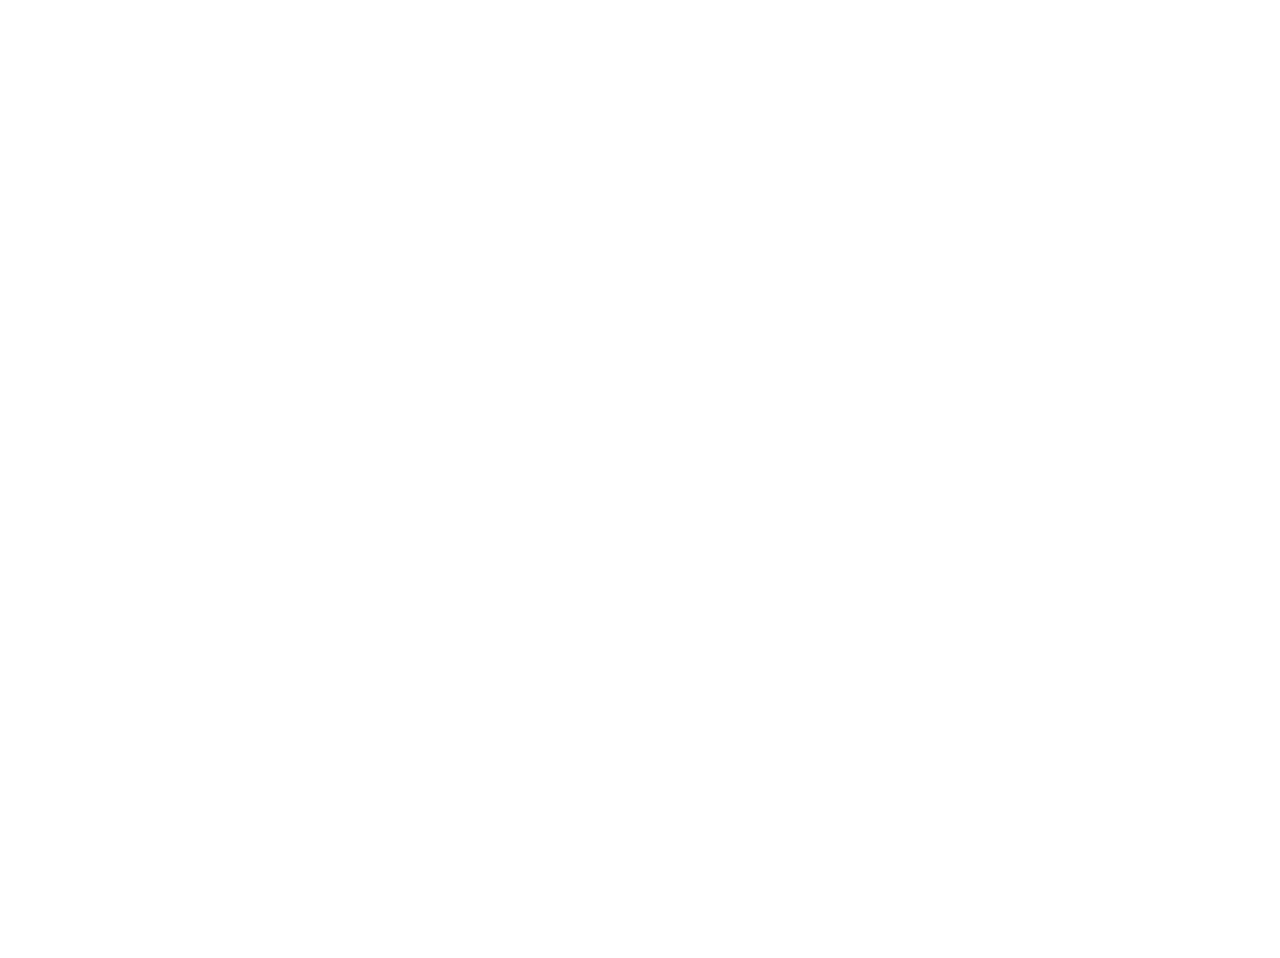
==== before.html @ 5e61c1d3 "smoke.js" ====
<!DOCTYPE html>
<html lang="en">
<head>
    <meta charset="UTF-8">
    <meta name="viewport" content="width=device-width, initial-scale=1.0">
    <link rel="stylesheet" href="before.css">
    <title>Aleix Blanco</title>
</head>
<body>
    <div class="container_principal">
        <canvas id="canvas">
            
        </canvas>
    </div>
    <script src="./lib/smoke.js"></script>
    <script src="before.js"></script>
</body>
</html>
---- before.css ----
@font-face {
    font-family: Anton;
    src: url('./Fonts/Anton/Anton-Regular.ttf');
}

@font-face {
    font-family: Source-Italic;
    src: url('./Fonts/Source_Code_Pro/SourceCodePro-Italic-VariableFont_wght.ttf');
}

@font-face {
    font-family: Source;
    src: url('./Fonts/Source_Code_Pro/SourceCodePro-VariableFont_wght.ttf');
}

@font-face {
    font-family: Press;
    src: url('./Fonts/Press_Start_2P/PressStart2P-Regular.ttf');
}
body{
    background-color: white;
    font-size: 60px;
    font-family: Source;
}
.container_principal{
    display: flex;
    justify-content: center;
    align-items: center;
    width: 100%;
    height: 100vh;
}
/* .presentacion{

} */
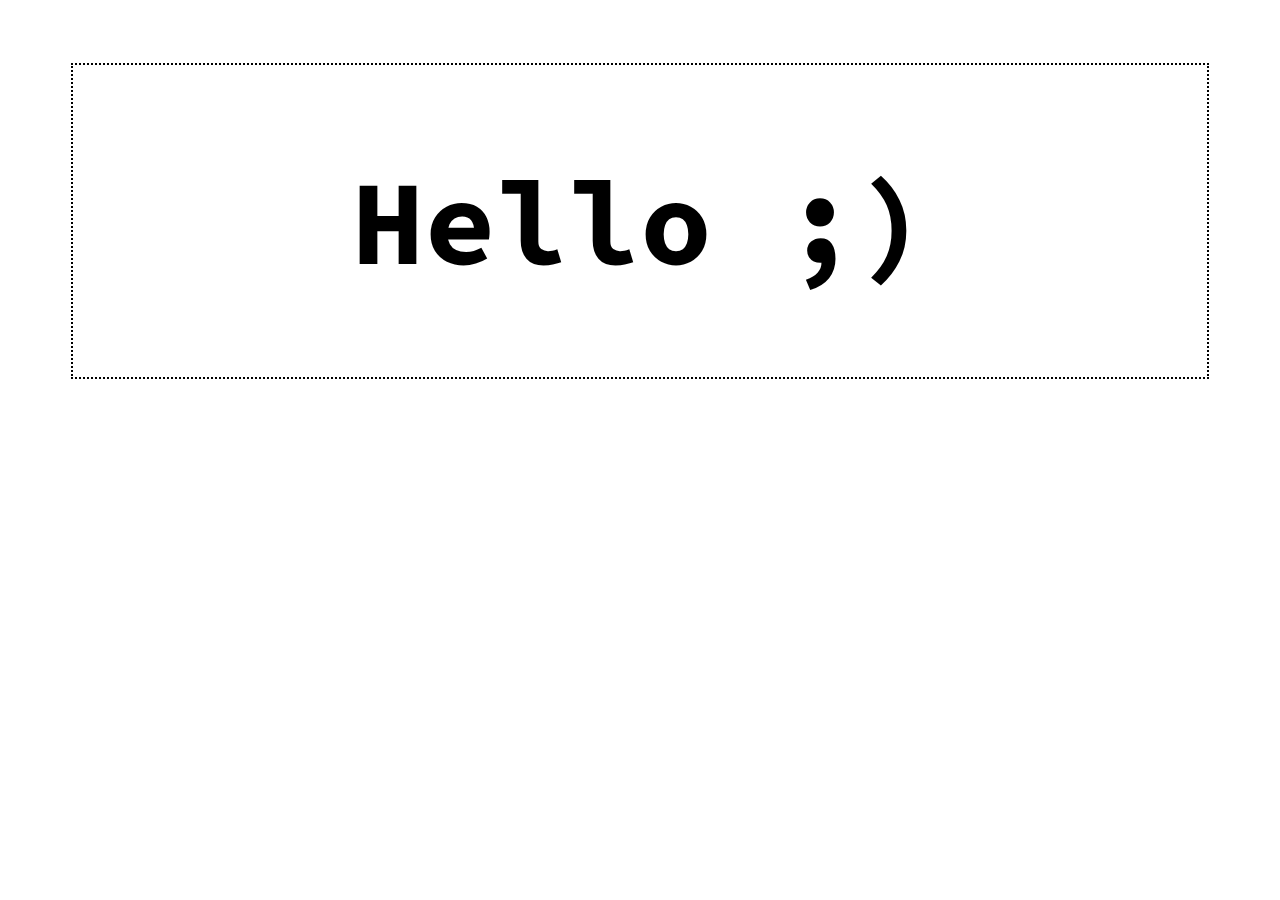
==== commit 3c12919b: "before.js lengiage changes" ====
--- a/before.html
+++ b/before.html
@@ -8,9 +8,8 @@
 </head>
 <body>
     <div class="container_principal">
-        <canvas id="canvas">
-            
-        </canvas>
+        <h1 id="titlePrincipal"></h1>
+        <div class="idiomas"></div>
     </div>
     <script src="./lib/smoke.js"></script>
     <script src="before.js"></script>
--- a/before.css
+++ b/before.css
@@ -26,9 +26,19 @@
     display: flex;
     justify-content: center;
     align-items: center;
+    flex-direction: column;
+    margin: 5%;
+    border: 2px dotted black;
+}
+.divES, .divEN{
+    width: 20%;
+    text-align: center;
+}
+.idiomas{
+    display: flex;
     width: 100%;
-    height: 100vh;
+    justify-content: center;
 }
-/* .presentacion{
 
-} */+
+
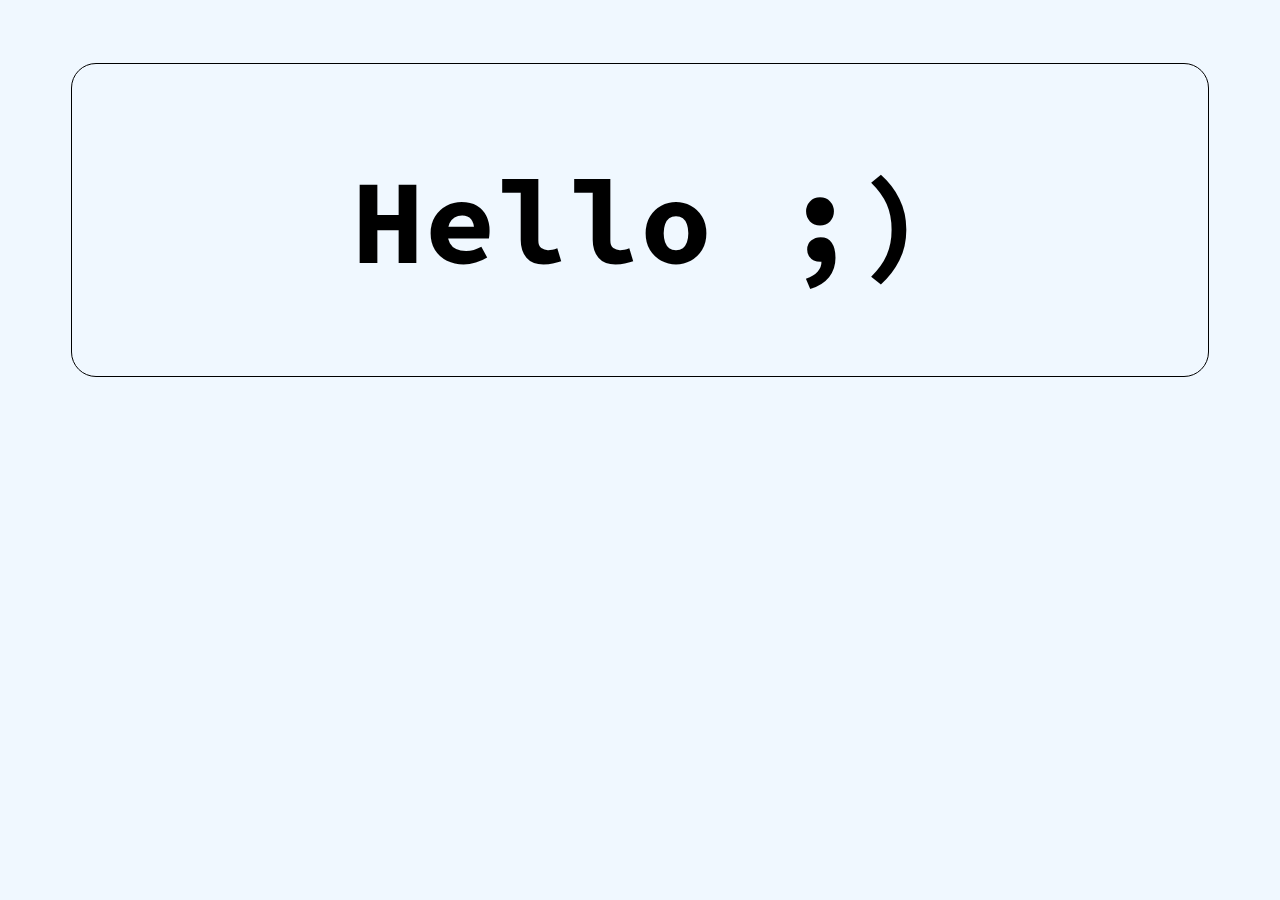
==== commit d68ef1c6: "div animation" ====
--- a/before.html
+++ b/before.html
@@ -7,7 +7,7 @@
     <title>Aleix Blanco</title>
 </head>
 <body>
-    <div class="container_principal">
+    <div class="container_principal bounce-in-top bg-pan-left">
         <h1 id="titlePrincipal"></h1>
         <div class="idiomas"></div>
     </div>
--- a/before.css
+++ b/before.css
@@ -1,44 +1,155 @@
 @font-face {
-    font-family: Anton;
-    src: url('./Fonts/Anton/Anton-Regular.ttf');
+  font-family: Anton;
+  src: url("./Fonts/Anton/Anton-Regular.ttf");
 }
 
 @font-face {
-    font-family: Source-Italic;
-    src: url('./Fonts/Source_Code_Pro/SourceCodePro-Italic-VariableFont_wght.ttf');
+  font-family: Source-Italic;
+  src: url("./Fonts/Source_Code_Pro/SourceCodePro-Italic-VariableFont_wght.ttf");
 }
 
 @font-face {
-    font-family: Source;
-    src: url('./Fonts/Source_Code_Pro/SourceCodePro-VariableFont_wght.ttf');
+  font-family: Source;
+  src: url("./Fonts/Source_Code_Pro/SourceCodePro-VariableFont_wght.ttf");
 }
 
 @font-face {
-    font-family: Press;
-    src: url('./Fonts/Press_Start_2P/PressStart2P-Regular.ttf');
+  font-family: Press;
+  src: url("./Fonts/Press_Start_2P/PressStart2P-Regular.ttf");
 }
-body{
-    background-color: white;
-    font-size: 60px;
-    font-family: Source;
+body {
+  background-color: white;
+  font-size: 60px;
+  font-family: Source;
+  background-color: aliceblue;
 }
-.container_principal{
-    display: flex;
-    justify-content: center;
-    align-items: center;
-    flex-direction: column;
-    margin: 5%;
-    border: 2px dotted black;
+.container_principal {
+  display: flex;
+  justify-content: center;
+  align-items: center;
+  flex-direction: column;
+  margin: 5%;
+  border: 0.5px solid black;
+  border-radius: 25px 25px 25px 25px;
 }
-.divES, .divEN{
-    width: 20%;
-    text-align: center;
+.divES,
+.divEN {
+  width: 20%;
+  text-align: center;
 }
-.idiomas{
-    display: flex;
-    width: 100%;
-    justify-content: center;
+.idiomas {
+  display: flex;
+  width: 100%;
+  justify-content: center;
 }
 
+.bounce-in-top {
+  -webkit-animation: bounce-in-top 1.1s cubic-bezier(0.55, 0.085, 0.68, 0.53)
+    both;
+  animation: bounce-in-top 1.1s cubic-bezier(0.55, 0.085, 0.68, 0.53) both;
+}
 
-
+@-webkit-keyframes bounce-in-top {
+  0% {
+    -webkit-transform: translateY(-500px);
+    transform: translateY(-500px);
+    -webkit-animation-timing-function: ease-in;
+    animation-timing-function: ease-in;
+    opacity: 0;
+  }
+  38% {
+    -webkit-transform: translateY(0);
+    transform: translateY(0);
+    -webkit-animation-timing-function: ease-out;
+    animation-timing-function: ease-out;
+    opacity: 1;
+  }
+  55% {
+    -webkit-transform: translateY(-65px);
+    transform: translateY(-65px);
+    -webkit-animation-timing-function: ease-in;
+    animation-timing-function: ease-in;
+  }
+  72% {
+    -webkit-transform: translateY(0);
+    transform: translateY(0);
+    -webkit-animation-timing-function: ease-out;
+    animation-timing-function: ease-out;
+  }
+  81% {
+    -webkit-transform: translateY(-28px);
+    transform: translateY(-28px);
+    -webkit-animation-timing-function: ease-in;
+    animation-timing-function: ease-in;
+  }
+  90% {
+    -webkit-transform: translateY(0);
+    transform: translateY(0);
+    -webkit-animation-timing-function: ease-out;
+    animation-timing-function: ease-out;
+  }
+  95% {
+    -webkit-transform: translateY(-8px);
+    transform: translateY(-8px);
+    -webkit-animation-timing-function: ease-in;
+    animation-timing-function: ease-in;
+  }
+  100% {
+    -webkit-transform: translateY(0);
+    transform: translateY(0);
+    -webkit-animation-timing-function: ease-out;
+    animation-timing-function: ease-out;
+  }
+}
+@keyframes bounce-in-top {
+  0% {
+    -webkit-transform: translateY(-500px);
+    transform: translateY(-500px);
+    -webkit-animation-timing-function: ease-in;
+    animation-timing-function: ease-in;
+    opacity: 0;
+  }
+  38% {
+    -webkit-transform: translateY(0);
+    transform: translateY(0);
+    -webkit-animation-timing-function: ease-out;
+    animation-timing-function: ease-out;
+    opacity: 1;
+  }
+  55% {
+    -webkit-transform: translateY(-65px);
+    transform: translateY(-65px);
+    -webkit-animation-timing-function: ease-in;
+    animation-timing-function: ease-in;
+  }
+  72% {
+    -webkit-transform: translateY(0);
+    transform: translateY(0);
+    -webkit-animation-timing-function: ease-out;
+    animation-timing-function: ease-out;
+  }
+  81% {
+    -webkit-transform: translateY(-28px);
+    transform: translateY(-28px);
+    -webkit-animation-timing-function: ease-in;
+    animation-timing-function: ease-in;
+  }
+  90% {
+    -webkit-transform: translateY(0);
+    transform: translateY(0);
+    -webkit-animation-timing-function: ease-out;
+    animation-timing-function: ease-out;
+  }
+  95% {
+    -webkit-transform: translateY(-8px);
+    transform: translateY(-8px);
+    -webkit-animation-timing-function: ease-in;
+    animation-timing-function: ease-in;
+  }
+  100% {
+    -webkit-transform: translateY(0);
+    transform: translateY(0);
+    -webkit-animation-timing-function: ease-out;
+    animation-timing-function: ease-out;
+  }
+}
